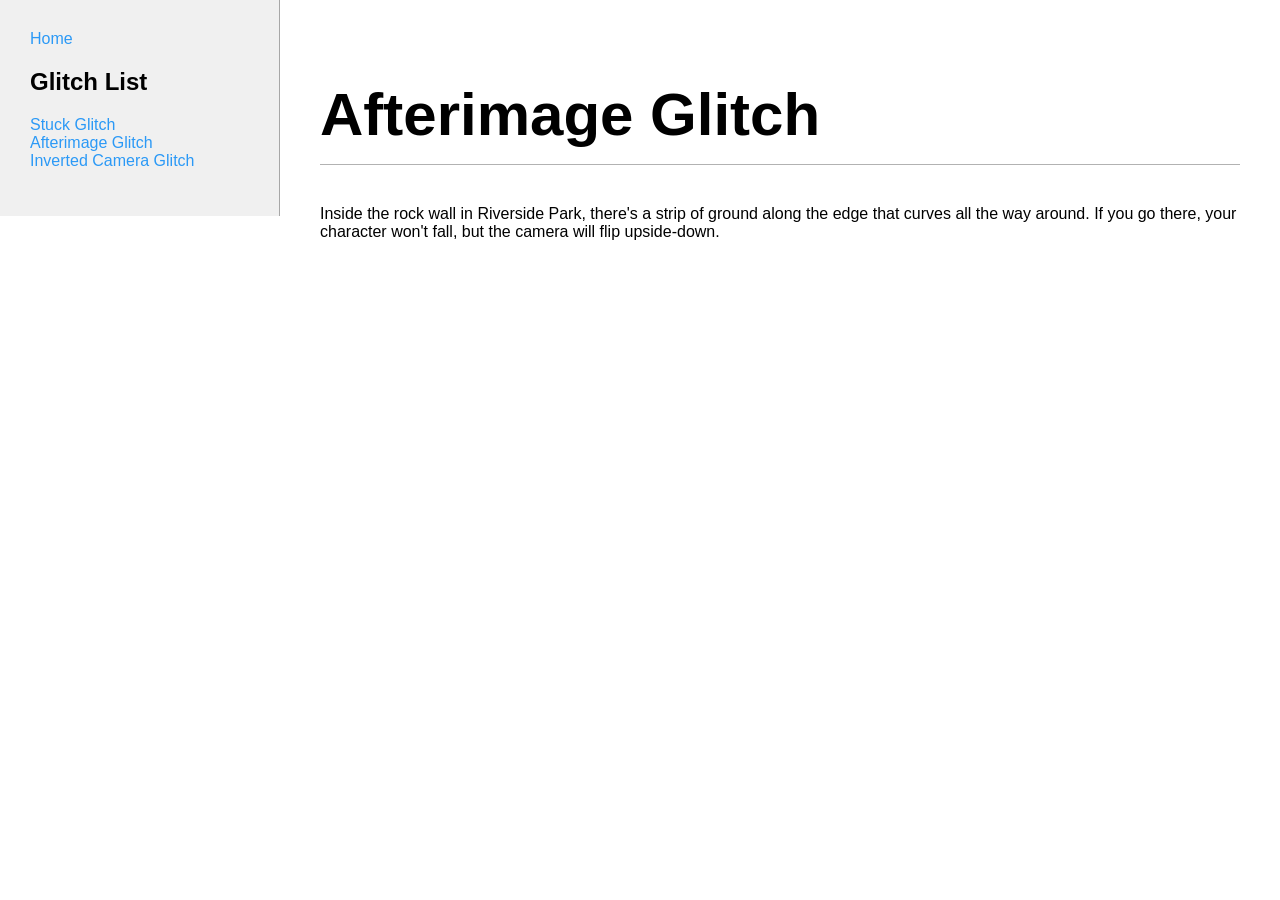
==== afterimage-glitch.html @ 6f539844 "js" ====
﻿<!DOCTYPE html>
<html lang="en" xmlns="http://www.w3.org/1999/xhtml">
<head>
    <meta charset="utf-8" />
    <title>Afterimage Glitch</title>
    <link rel="stylesheet" href="style.css">
</head>
<body>
    <div class="page">
        <div id="sidebar-placeholder"></div>
        <main class="content">
            <h1>Afterimage Glitch</h1>
            <p>Inside the rock wall in Riverside Park, there's a strip of ground along the edge that curves all the way around. If you go there, your character won't fall, but the camera will flip upside-down.</p>
            <iframe width="480" height="270" src="https://www.youtube.com/embed/sPsxQQuUoE0?si=OUziKM85Eg-rxax7" title="YouTube video player" frameborder="0" allow="accelerometer; autoplay; clipboard-write; encrypted-media; gyroscope; picture-in-picture; web-share" referrerpolicy="strict-origin-when-cross-origin" allowfullscreen></iframe>
        </main>
    </div>
    <script>
    fetch('sidebar.html')
        .then(response => response.text())
        .then(html => {
            document.getElementById('sidebar-placeholder').innerHTML = html;
        });
    </script>
</body>
</html>
---- style.css ----
﻿body {
    margin: 0;
    font-family: sans-serif;
}

.page {
    display: flex;
    min-height: 100vh;
}

.sidebar {
    width: 280px;
    background: #f0f0f0;
    padding: 30px;
    padding-right: 40px;
    box-sizing: border-box;
    border-right: 1px solid rgba(0, 0, 0, 0.3);
}

.content {
    flex: 1;
    padding: 40px;
}

h1 {
    font-size: 60px;
    border-bottom: 1px solid rgba(0, 0, 0, 0.3);
    padding-bottom: 15px;
}

.sidebar a {
    text-decoration: none;
    color: #2b99f6;
}

.sidebar ul {
    list-style: none;
    padding-left: 0;
}

img {
    max-width: 30%;
    height: auto;
}
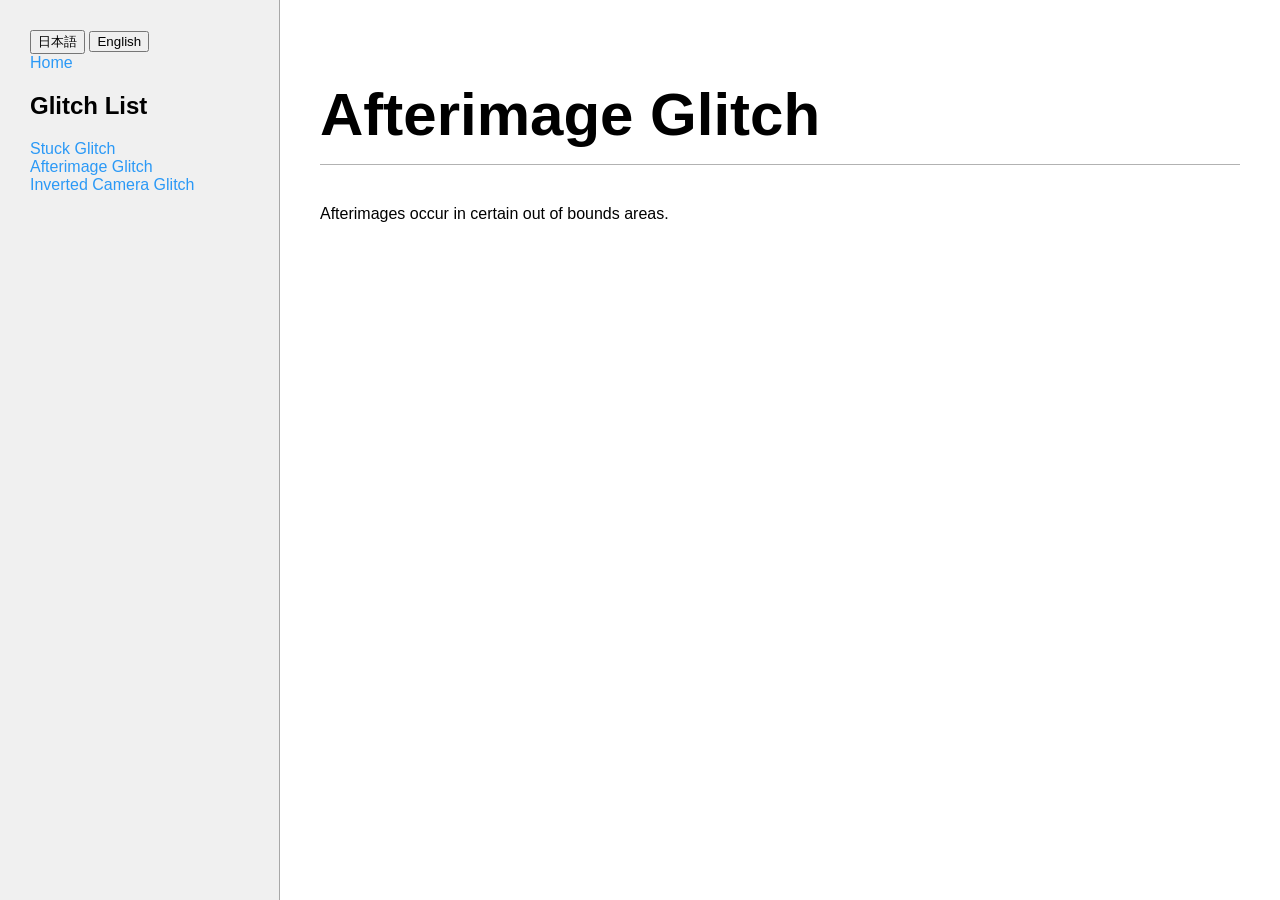
==== commit e131cc25: ":日本語対応とサイドバー共通化" ====
--- a/afterimage-glitch.html
+++ b/afterimage-glitch.html
@@ -4,22 +4,15 @@
     <meta charset="utf-8" />
     <title>Afterimage Glitch</title>
     <link rel="stylesheet" href="style.css">
+        <script src="common.js" defer></script>
 </head>
 <body>
     <div class="page">
         <div id="sidebar-placeholder"></div>
         <main class="content">
             <h1>Afterimage Glitch</h1>
-            <p>Inside the rock wall in Riverside Park, there's a strip of ground along the edge that curves all the way around. If you go there, your character won't fall, but the camera will flip upside-down.</p>
-            <iframe width="480" height="270" src="https://www.youtube.com/embed/sPsxQQuUoE0?si=OUziKM85Eg-rxax7" title="YouTube video player" frameborder="0" allow="accelerometer; autoplay; clipboard-write; encrypted-media; gyroscope; picture-in-picture; web-share" referrerpolicy="strict-origin-when-cross-origin" allowfullscreen></iframe>
-        </main>
+            <p>Afterimages occur in certain out of bounds areas.</p>
+<iframe width="480" height="270" src="https://www.youtube.com/embed/_IV_bhnGHSM?si=xcUBDwkZCCkNaU7Q" title="YouTube video player" frameborder="0" allow="accelerometer; autoplay; clipboard-write; encrypted-media; gyroscope; picture-in-picture; web-share" referrerpolicy="strict-origin-when-cross-origin" allowfullscreen></iframe>        </main>
     </div>
-    <script>
-    fetch('sidebar.html')
-        .then(response => response.text())
-        .then(html => {
-            document.getElementById('sidebar-placeholder').innerHTML = html;
-        });
-    </script>
 </body>
 </html>
--- a/style.css
+++ b/style.css
@@ -41,4 +41,8 @@
 img {
     max-width: 30%;
     height: auto;
+}
+
+#sidebar-placeholder {
+    display: contents;
 }
